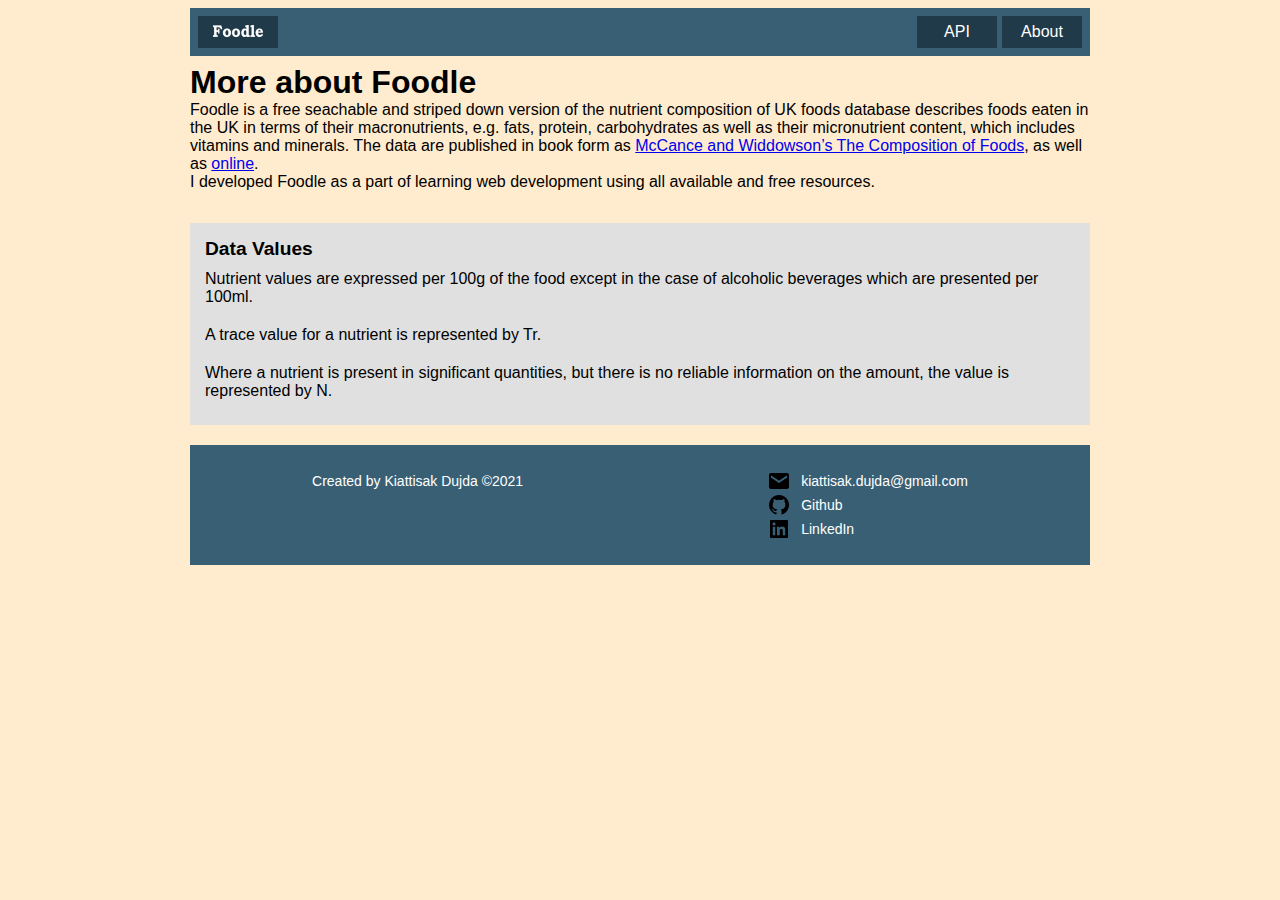
==== about.html @ c9435ac5 "fixed pages content and css, add about page" ====
<!DOCTYPE html>
<html lang="en">
  <head>
    <meta charset="UTF-8" />
    <meta http-equiv="X-UA-Compatible" content="IE=edge" />
    <meta name="viewport" content="width=device-width, initial-scale=1.0" />
    <title>Foodle - About Food Database</title>
    <link rel="stylesheet" href="style.css" />
  </head>
  <body>
    <div class="container">
      <nav>
        <div class="nav-item logo">
          <a href="/">
            <img style="width: 100%" src="./image/foodle-logo.png" alt="logo" />
          </a>
        </div>
        <div class="nav-wrapper">
          <div class="nav-item"><a href="/api.html">API</a></div>
          <div class="nav-item"><a href="/about">About</a></div>
        </div>
      </nav>
      <div class="about-info">
        <h1>More about Foodle</h1>
        <p>
          Foodle is a free seachable and striped down version of the nutrient
          composition of UK foods database describes foods eaten in the UK in
          terms of their macronutrients, e.g. fats, protein, carbohydrates as
          well as their micronutrient content, which includes vitamins and
          minerals. The data are published in book form as
          <a href="https://pubs.rsc.org/en/content/ebook/9781849736367"
            >McCance and Widdowson’s The Composition of Foods</a
          >, as well as
          <a
            href="https://www.gov.uk/government/publications/composition-of-foods-integrated-dataset-cofid"
            >online</a
          >.
        </p>
        <p>
          I developed Foodle as a part of learning web development using all
          available and free resources.
        </p>
      </div>
      <section class="info">
        <h5>Data Values</h5>
        <p>
          Nutrient values are expressed per 100g of the food except in the case
          of alcoholic beverages which are presented per 100ml.
        </p>
        <p>A trace value for a nutrient is represented by Tr.</p>
        <p>
          Where a nutrient is present in significant quantities, but there is no
          reliable information on the amount, the value is represented by N.
        </p>
      </section>
      <footer>
        <div>Created by Kiattisak Dujda &#169;2021</div>
        <div class="contact">
          <div class="email">
            <img src="./image/envelope-solid-24.png" alt="email" />
            <a href="mailto:kiattisak.dujda@gmail.com"
              >kiattisak.dujda@gmail.com</a
            >
          </div>
          <div class="github">
            <img src="./image/github-logo-24.png" alt="github" />
            <a href="https://github.com/ninthshark">Github</a>
          </div>
          <div class="linkedin">
            <img src="./image/linkedin-square-logo-24.png" alt="Linkedin" />
            <a href="https://www.linkedin.com/in/kiattisak-dujda/">LinkedIn</a>
          </div>
        </div>
      </footer>
    </div>
  </body>
</html>
---- style.css ----
@import url("https://fonts.googleapis.com/css2?family=Montserrat:wght@200;300;400;500&family=Noto+Sans&display=swap");

* {
  margin: 0;
  padding: 0;
  box-sizing: border-box;
}

body {
  font-family: "Noto Sans JP", sans-serif;
  background-color: blanchedalmond;
}

ul li {
  list-style: none;
}

.container {
  max-width: 900px;
  /* height: 100vh; */
  margin: auto;
}

nav {
  display: flex;
  justify-content: space-between;
  align-items: center;
  height: 3rem;
  background-color: #395f75;
  padding: 0 8px;
  margin: 8px 0;
}

nav .nav-item {
  width: 5rem;
  padding: 7px 15px;
  background-color: rgb(32 58 73);
  text-align: center;
  margin-left: 5px;
}

nav .logo {
  margin-left: 0;
}
nav .nav-wrapper {
  display: flex;
}

nav .nav-item:hover {
  background-color: #384f5c;
}

/* nav .nav-item:last-child {
  margin-right: 5px;
} */

nav .nav-item a {
  text-decoration: none;
  color: white;
}

.search-section {
  width: 100%;
  display: flex;
  flex-direction: column;
  margin: auto;
  background-color: cornflowerblue;
  background-image: url("./image/pexels-pixabay-357743\ \(1\).jpg");
  background-repeat: no-repeat;
  background-size: cover;
  height: 12rem;
}

.search-section .logo {
  margin: auto;
  margin-bottom: 0;
}

.logo {
  max-width: 200px;
}

.logo img {
  width: 100%;
}

#search {
  width: 80%;
  padding: 10px;
  margin: 15px 0;
}

form {
  width: 100%;
  margin: auto;
}

.search-box button {
  padding: 10px;
  width: 15%;
}

/* ul li span:hover {
  background-color: rgb(212, 212, 212);
} */

ul .item-list {
  padding: 0.5rem 0;
}

ul .item-list .item-detail {
  margin-bottom: 8px;
  font-size: large;
  font-weight: 500;
  cursor: pointer;
  color: rgb(80, 80, 247);
}

ul .item-list .item-detail:hover {
  text-decoration: underline;
}

.item-list:first-child {
  padding-top: 0;
}

.total-results {
  display: none;
  /* color: gray; */
  opacity: 0.8;
  font-size: 16px;
  margin: 2rem 0;
}

.pagination {
  display: none;
  margin: 2rem auto;
  justify-content: center;
}
.first,
.next,
.previous,
.last,
.page-count {
  cursor: pointer;
  padding: 5px 10px;
  /* border: 1px solid black; */
  margin-right: 5px;
  width: 7rem;
  color: rgb(51, 51, 255);
  border: none;
}

.page-count {
  padding: 5px 10px;
  margin-right: 5px;
  width: 7rem;
  color: rgb(51, 51, 255);
}

button[type="submit"] {
  border-radius: 30px;
}

.bar {
  margin: 0 auto;
  width: 575px;
  border-radius: 30px;
  border: 1px solid #dcdcdc;
  padding-left: 20px;
  background: white;
}
.bar:hover {
  box-shadow: 1px 1px 8px 1px #dcdcdc;
}
.bar:focus-within {
  box-shadow: 1px 1px 8px 1px #dcdcdc;
  outline: none;
}
.searchbar {
  height: 45px;
  border: none;
  width: 500px;
  max-width: 100%;
  font-size: 16px;
  outline: none;
}

.info-block,
blockquote {
  width: 60%;
  text-align: center;
  margin: 2rem auto;
  font-size: 18px;
  font-weight: 600;
  padding: 1.4rem;
}

.info {
  background-color: rgb(224, 224, 224);
  padding: 15px;
  margin-top: 2rem;
}

.info h5 {
  font-size: 1.2rem;
}
.info p {
  padding: 10px 0;
}

span.unit {
  margin-left: 0.4rem;
}

table {
  font-family: arial, sans-serif;
  border-collapse: collapse;
  width: 100%;
}

td,
th {
  border: 1px solid #dddddd;
  text-align: left;
  padding: 8px;
}

tr:nth-child(even) {
  background-color: #dddddd;
}

@media screen and (max-width: 900px) {
  .container {
    width: 90vw;
  }

  .bar {
    max-width: 60vw;
  }

  .searchbar {
    max-width: 50vw;
  }
}

@media screen and (max-width: 400px) {
  ul .item-list .item-detail {
    font-size: 18px;
    font-weight: 500;
  }

  ul .item-list .item-list-info {
    font-size: 16px;
  }
}

/* CSS for API */
.api-endpoint {
  display: flex;
  flex-direction: column;
  justify-content: center;
  align-items: center;
  line-height: 2rem;
}

.api-info,
.api-search-by-name,
.api-search-by-id {
  margin: 2rem 0;
}

.api-endpoint span {
  font-style: italic;
  font-size: 14px;
  color: rgb(132, 132, 255);
}

@media screen and (max-width: 450px) {
  .api-endpoint p {
    font-size: 14px;
  }
}

/* footer */
footer {
  height: 120px;
  display: flex;
  justify-content: space-around;
  margin: 20px 0;
  padding-top: 1.5rem;
  line-height: 1.5rem;
  background-color: #395f75;
  color: white;
  font-size: 14px;
}

footer a {
  text-decoration: none;
  color: white;
}

.contact img {
  margin-right: 10px;
}

.email,
.github,
.linkedin {
  display: flex;
  justify-content: flex-start;
}

@media screen and (max-width: 560px) {
  footer {
    flex-direction: column;
    padding: 1rem;
    align-items: center;
  }
}

/* ==========item-detail============ */
.food_name {
  text-align: center;
  font-size: 24px;
  margin: 2rem 0;
}
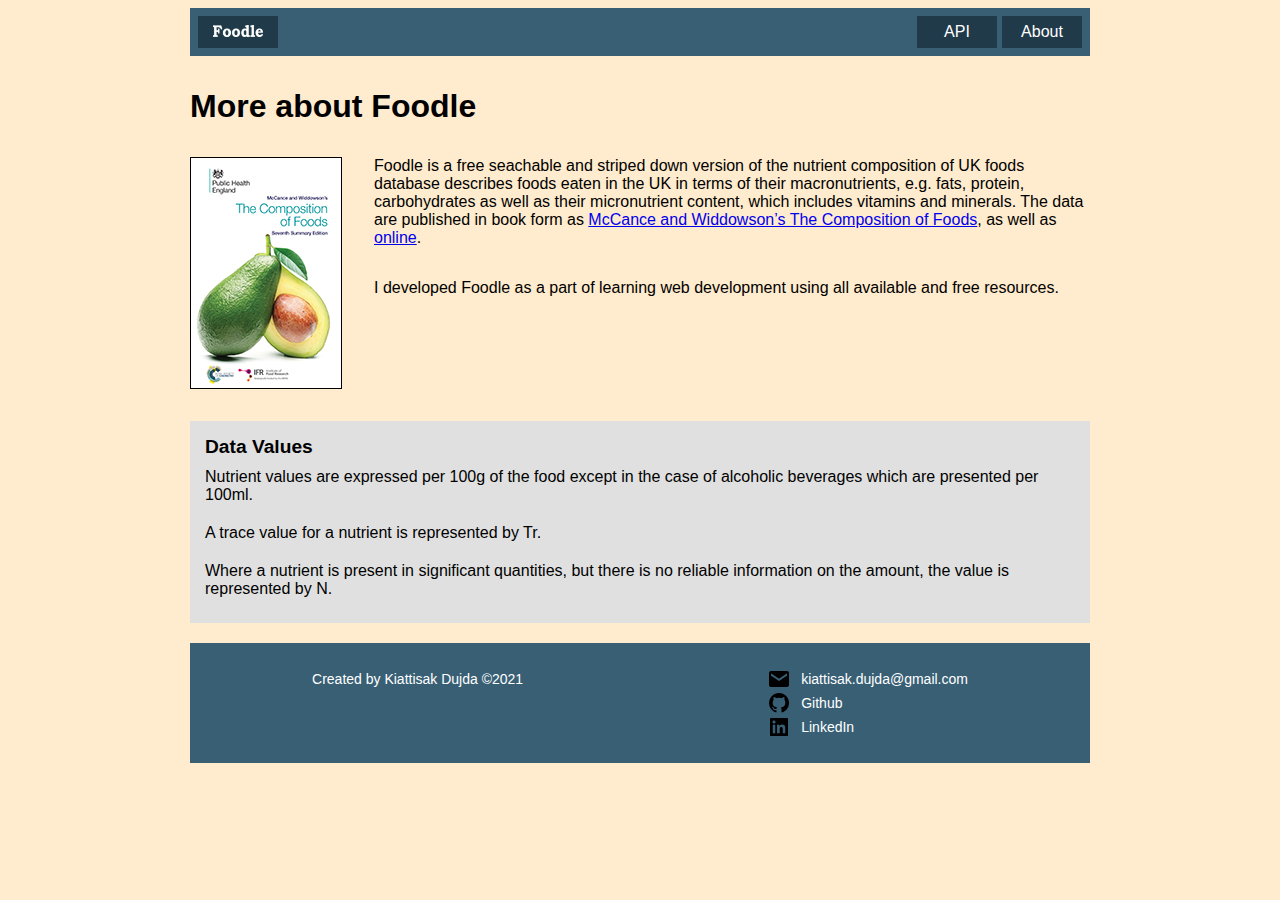
==== commit a5a5dda0: "add book image and modified css" ====
--- a/about.html
+++ b/about.html
@@ -20,27 +20,33 @@
           <div class="nav-item"><a href="/about">About</a></div>
         </div>
       </nav>
-      <div class="about-info">
+      <section class="about">
         <h1>More about Foodle</h1>
-        <p>
-          Foodle is a free seachable and striped down version of the nutrient
-          composition of UK foods database describes foods eaten in the UK in
-          terms of their macronutrients, e.g. fats, protein, carbohydrates as
-          well as their micronutrient content, which includes vitamins and
-          minerals. The data are published in book form as
-          <a href="https://pubs.rsc.org/en/content/ebook/9781849736367"
-            >McCance and Widdowson’s The Composition of Foods</a
-          >, as well as
-          <a
-            href="https://www.gov.uk/government/publications/composition-of-foods-integrated-dataset-cofid"
-            >online</a
-          >.
-        </p>
-        <p>
-          I developed Foodle as a part of learning web development using all
-          available and free resources.
-        </p>
-      </div>
+        <div class="about-info">
+          <img src="./image/book.jpg" alt="the composition of food book" />
+          <div class="about-text">
+            <p>
+              Foodle is a free seachable and striped down version of the
+              nutrient composition of UK foods database describes foods eaten in
+              the UK in terms of their macronutrients, e.g. fats, protein,
+              carbohydrates as well as their micronutrient content, which
+              includes vitamins and minerals. The data are published in book
+              form as
+              <a href="https://pubs.rsc.org/en/content/ebook/9781849736367"
+                >McCance and Widdowson’s The Composition of Foods</a
+              >, as well as
+              <a
+                href="https://www.gov.uk/government/publications/composition-of-foods-integrated-dataset-cofid"
+                >online</a
+              >.
+            </p>
+            <p>
+              I developed Foodle as a part of learning web development using all
+              available and free resources.
+            </p>
+          </div>
+        </div>
+      </section>
       <section class="info">
         <h5>Data Values</h5>
         <p>
--- a/style.css
+++ b/style.css
@@ -103,6 +103,12 @@
 /* ul li span:hover {
   background-color: rgb(212, 212, 212);
 } */
+
+ul.list .loading {
+  font-size: large;
+  text-align: center;
+  margin-top: 3rem;
+}
 
 ul .item-list {
   padding: 0.5rem 0;
@@ -325,3 +331,56 @@
   font-size: 24px;
   margin: 2rem 0;
 }
+
+/* ============= About ============= */
+
+.about h1 {
+  margin-top: 2rem;
+}
+
+.about-info {
+  display: flex;
+  margin-top: 2rem;
+}
+
+.about-info p:first-child {
+  margin-bottom: 2rem;
+}
+
+.about-info img {
+  margin-right: 2rem;
+  height: 100%;
+}
+
+@media screen and (max-width: 500px) {
+  .about-info {
+    flex-direction: column;
+  }
+
+  .about-info img {
+    width: min-content;
+    margin: auto;
+    margin-bottom: 2rem;
+  }
+}
+
+/* loader */
+.loader {
+  border: 8px solid #f3f3f3; /* Light grey */
+  border-top: 8px solid #3498db; /* Blue */
+  border-radius: 50%;
+  width: 50px;
+  height: 50px;
+  animation: spin 2s linear infinite;
+  margin: auto;
+  margin-top: 3rem;
+}
+
+@keyframes spin {
+  0% {
+    transform: rotate(0deg);
+  }
+  100% {
+    transform: rotate(360deg);
+  }
+}
